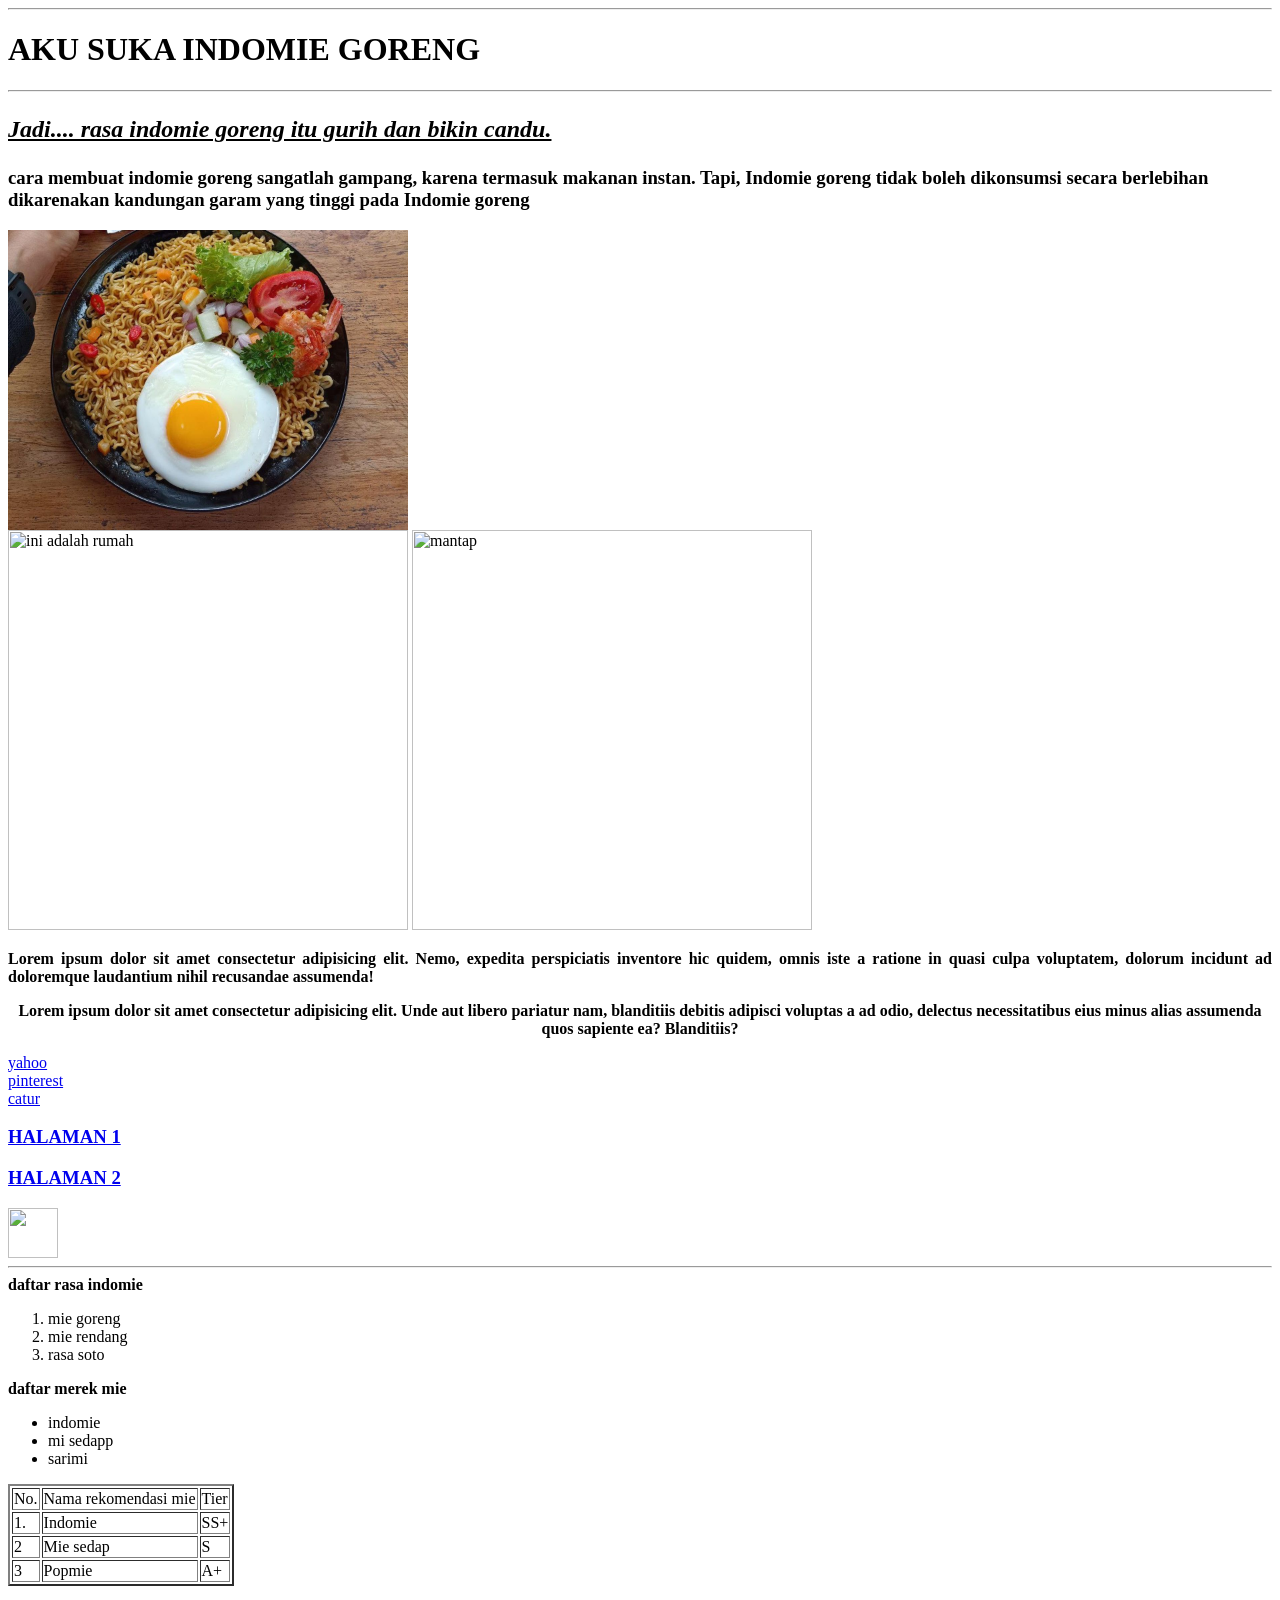
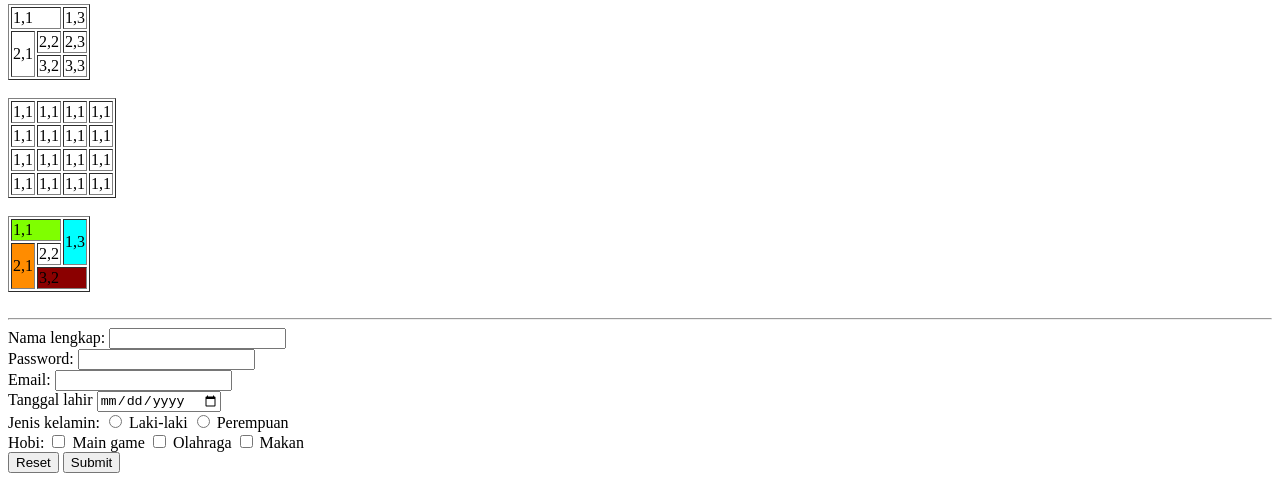
==== index.html @ 68d1ba59 "Add files via upload" ====
<html>
<head><title>aku mau belajar HTML</title>
</head>
<!-- h1 untuk membuat judul -->
<hr><body><h1>AKU SUKA INDOMIE GORENG</h1>
<!-- hr untuk membuat garis -->
<hr>   
 <!-- Ini adalah paragraf yang diberi tag b, i, u  -->
  <!-- b itu tebal, i itu miring, u itu garis bawah teks -->
<h2><p><b><i><u>Jadi....  rasa indomie goreng itu gurih dan bikin candu.</u></i></b></p></h2>
<h3><p><b>cara membuat indomie goreng sangatlah gampang, karena termasuk makanan instan. Tapi, Indomie goreng tidak boleh dikonsumsi secara berlebihan dikarenakan kandungan garam yang tinggi pada Indomie goreng</b></p></h3>
<img src="duplikat-indomie-goreng_43.jpeg" width="400" alt="ini adalah indomie goreng"><br>
<img src="https://arsitekhijau.com/wp-content/uploads/tips-bikin-desain-rumah-minimalis-sederhana.jpg" width="400" alt="ini adalah rumah">

<img src="https://st.depositphotos.com/1199142/2689/i/950/depositphotos_26896861-stock-photo-smiling-guy-showing-thumbs-up.jpg" width="400" height="400" alt="mantap">
<b><p style="text-align: justify;">Lorem ipsum dolor sit amet consectetur adipisicing elit. Nemo, expedita perspiciatis inventore hic quidem, omnis iste a ratione in quasi culpa voluptatem, dolorum incidunt ad doloremque laudantium nihil recusandae assumenda!</p></b>
<b><p style="text-align: center;">Lorem ipsum dolor sit amet consectetur adipisicing elit. Unde aut libero pariatur nam, blanditiis debitis adipisci voluptas a ad odio, delectus necessitatibus eius minus alias assumenda quos sapiente ea? Blanditiis?</p></b>
<a href="https://id.yahoo.com/">yahoo</a><br>
<a href="https://id.pinterest.com/">pinterest</a><br>
<a href="https://www.chess.com/id" target="_blank">catur</a>
<a href="halaman 1.html"><b><H3>HALAMAN 1</H3></b></a>
<a href="halaman 2.html"><b><H3>HALAMAN 2</H3></b></a>
<a href="https://id.pinterest.com">
  <img src="https://images.ctfassets.net/h67z7i6sbjau/5zteWRcC1qbgLZoClcMmYl/a0391fdc321eddce7de41152108723b5/Brand_Guidelines_hero_2x.jpg?fm=webp&q=85" width="50"> </a>
<hr>
<b>daftar rasa indomie</b>
  <ol type="1">
  <li>mie goreng</li>
  <li>mie rendang</li>
  <li>rasa soto</li>
</ol>  
<b>daftar merek mie</b>
<ul type="disc">
  <li>indomie</li>
  <li>mi sedapp</li>
  <li>sarimi</li>
</ul>
<table border="2">
  <tr>
    <td>No.</td>
    <td>Nama rekomendasi mie</td>
    <td>Tier</td>
  </tr>
  <tr>
    <td>1.</td>
    <td>Indomie</td>
    <td>SS+</td>
  </tr>
  <tr>
    <td>2</td>
    <td>Mie sedap</td>
    <td>S</td>
  </tr>
  <tr>
    <td>3</td>
    <td>Popmie</td>
    <td>A+</td>
  </tr>
</table>
<br>
<table border="">
  <tr>
    <td colspan="2">1,1</td>

    <td>1,3</td>
  </tr>
  <tr>
    <td rowspan="2">2,1</td>
    <td>2,2</td>
    <td>2,3</td>
  </tr>
  <tr>

    <td>3,2</td>
    <td>3,3</td>
  </tr>

</table> <br>
<table border="">
  <tr>
    <td>1,1</td>
    <td>1,1</td>
    <td>1,1</td>
    <td>1,1</td>  
  </tr>
  <tr>
    <td>1,1</td>
    <td>1,1</td>
    <td>1,1</td>
    <td>1,1</td>
  </tr>
  <tr>
    <td>1,1</td>
    <td>1,1</td>
    <td>1,1</td>
    <td>1,1</td>
  </tr>
  <tr>
    <td>1,1</td>
    <td>1,1</td>
    <td>1,1</td>
    <td>1,1</td>
  </tr>
</table> 
<br>
<table border="">
  <tr>
    <td colspan="2" style="background-color: chartreuse;">1,1</td>

    <td rowspan="2" style="background-color: aqua;">1,3</td>
  </tr>
  <tr>
    <td " rowspan="2" style="background-color: darkorange;">2,1</td>
    <td>2,2</td>
  </tr>
  <tr>

    <td colspan="2" style="background-color: darkred;">3,2</td>
  </tr>

</table>
<br>
<hr>
<form action="">
  <label for="nama">Nama lengkap:</label>
  <input type="text" name="" id="nama" required><br>
 
  <label for="password">Password: </label>
  <input type="" name="" id="password" required><br>

  <label for="rawr">Email:</label>
  <input type="email" name="" id="rawr" required><br>

  <label for="">Tanggal lahir</label>
  <input type="date" name="" id="" required><br>

  <label for="">Jenis kelamin:</label>
  <input type="radio" name="jk" id="">
  <label for="">Laki-laki</label>
  <input type="radio" name="jk" id="">
  <label for="">Perempuan</label><br>

  <label for="">Hobi:</label>
  <input type="checkbox" name="" id="musik">
  <label for="musik">Main game</label>
  <input type="checkbox" name="" id="masak">
  <label for="masak">Olahraga</label>
  <input type="checkbox" name="" id="mancing">
  <label for="mancing">Makan</label><br>
  
  <input type="reset" name="" id="">
  <input type="submit" name="" id="">
  <table>
    <td></td>
  </table>
</form>
</body>
</html>
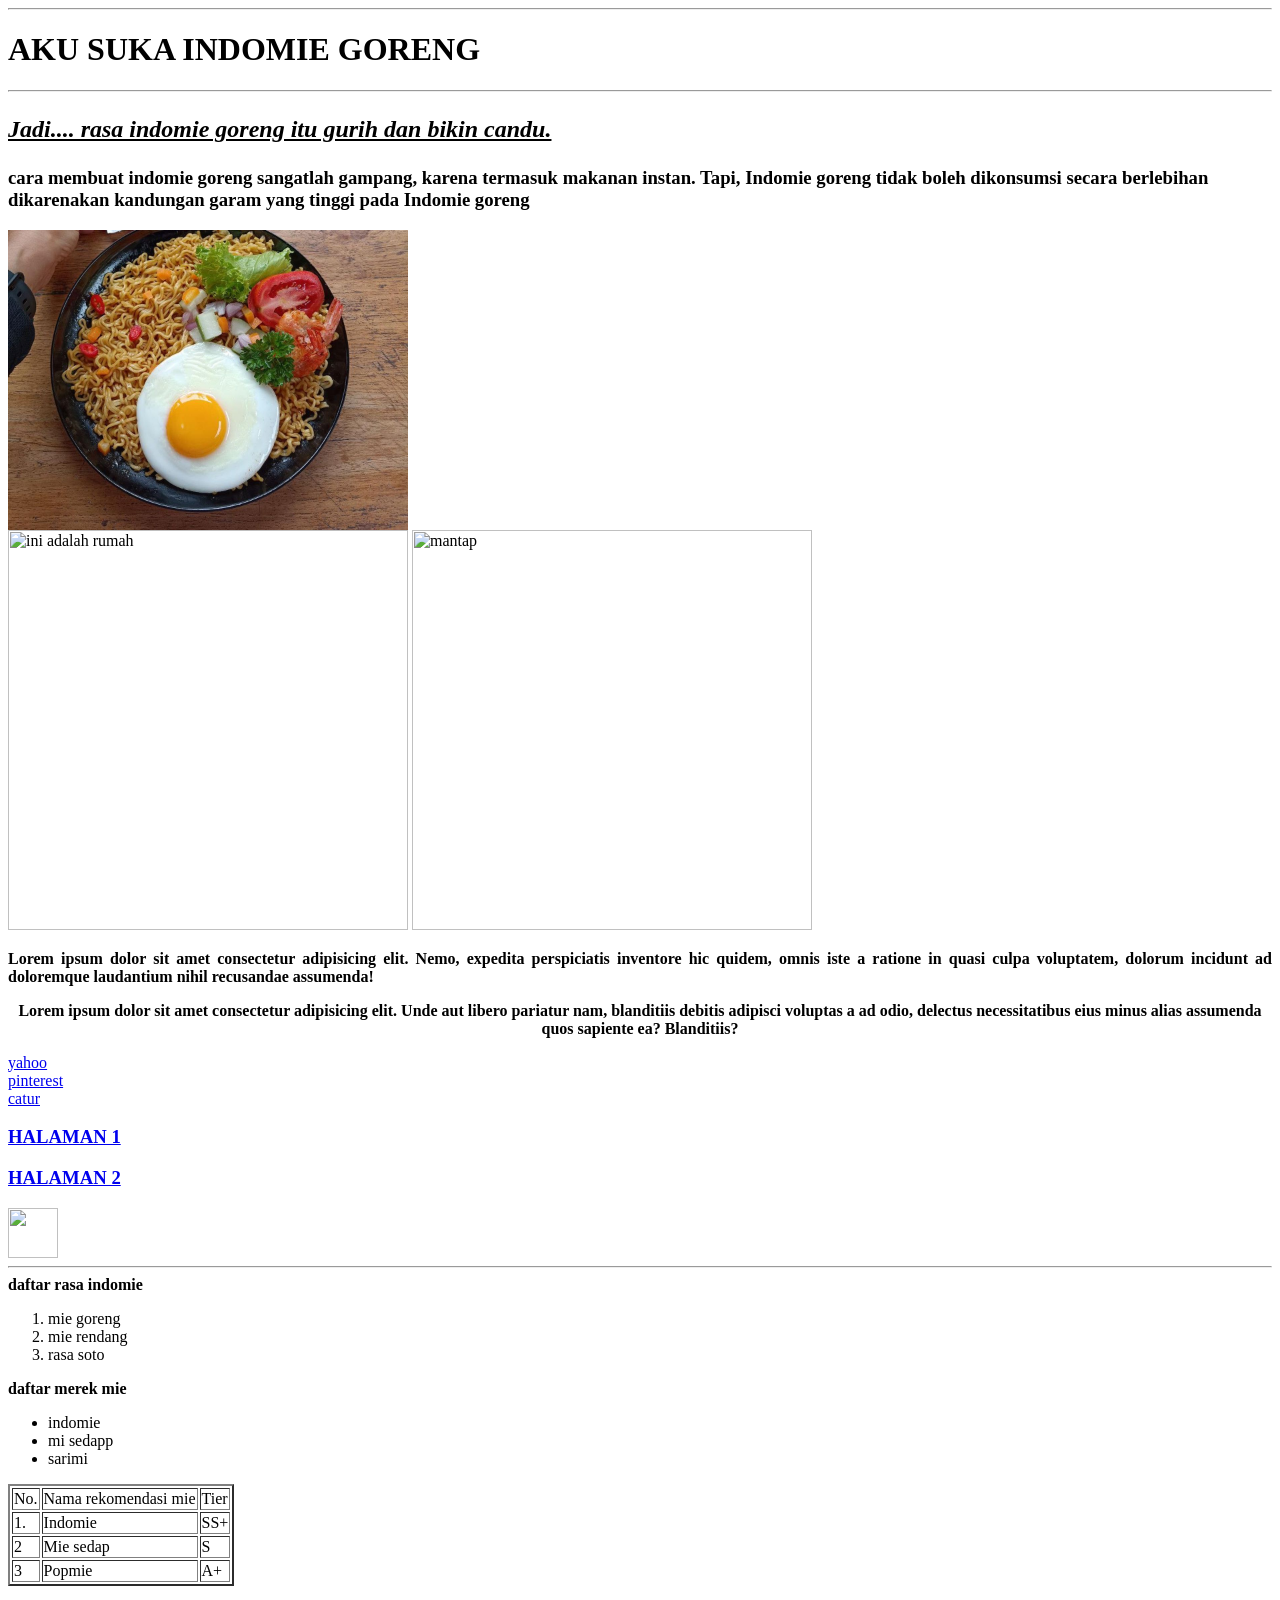
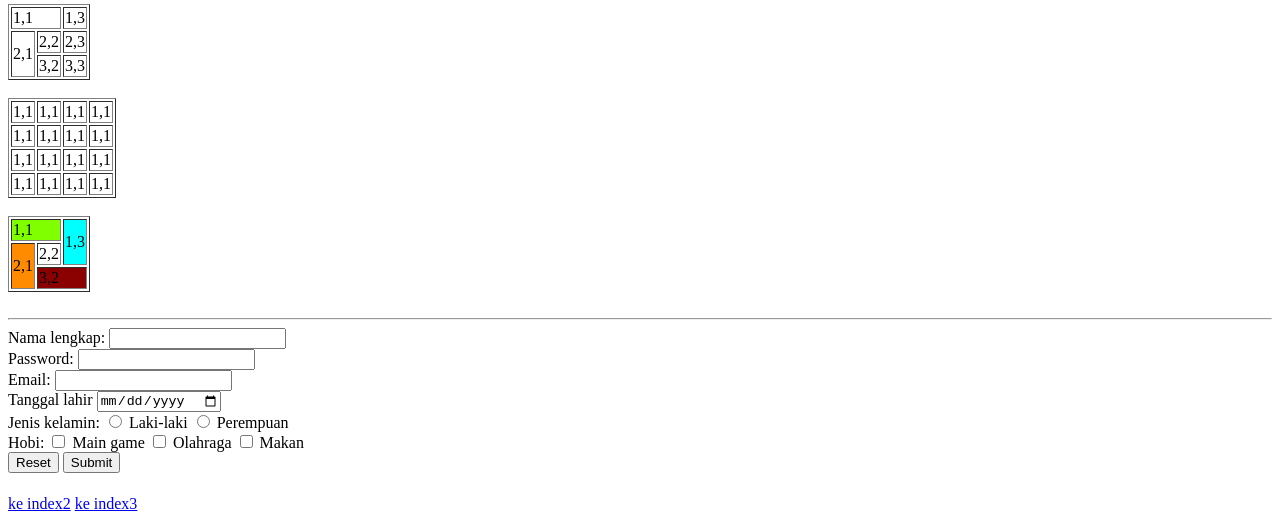
==== commit af68c729: "Add files via upload" ====
--- a/index.html
+++ b/index.html
@@ -154,5 +154,7 @@
     <td></td>
   </table>
 </form>
+    <a href="index 2.html">ke index2</a>
+    <a href="index 3.html">ke index3</a>
 </body>
 </html>
